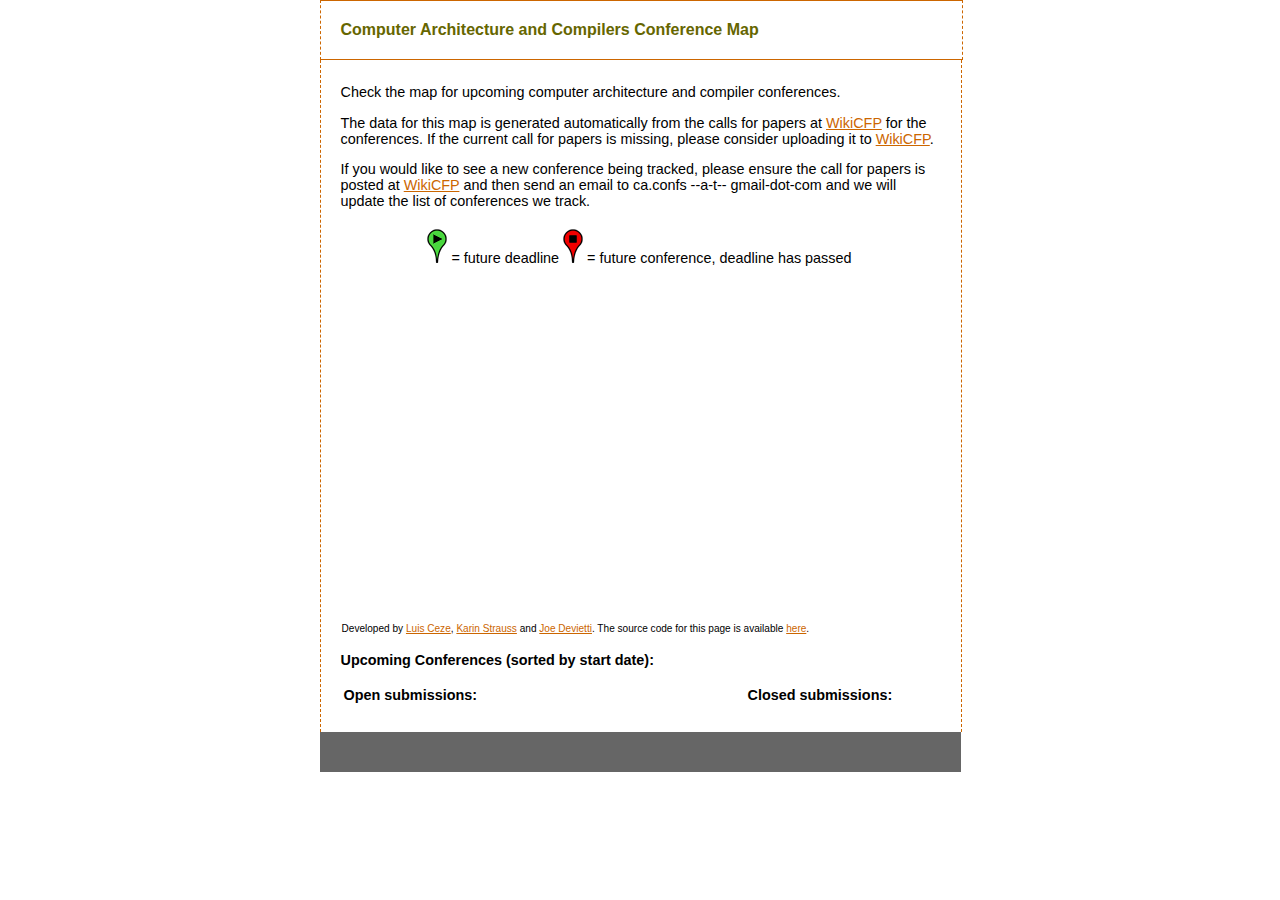
==== war/index.html @ 0eb71804 "moved archmap.html to index.html" ====
<!DOCTYPE html>
<html>
  <head>
    <meta http-equiv="content-type" content="text/html; charset=UTF-8"/>
    <!-- 
    This code is part of the Architecture and Compilers Conference Map webpage.
    Copyright (C) 2011 University of Washington

    This program is free software: you can redistribute it and/or modify
    it under the terms of the GNU Affero General Public License as
    published by the Free Software Foundation, either version 3 of the
    License, or (at your option) any later version.

    This program is distributed in the hope that it will be useful,
    but WITHOUT ANY WARRANTY; without even the implied warranty of
    MERCHANTABILITY or FITNESS FOR A PARTICULAR PURPOSE.  See the
    GNU Affero General Public License for more details.

    You should have received a copy of the GNU Affero General Public License
    along with this program.  If not, see <http://www.gnu.org/licenses/>.


    README: http://linuxforlovers.wordpress.com/2011/03/30/new-computer-architecturecompilers-conference-map/ 

    -->
    <title>Computer Architecture and Compilers Conference Map</title>
    <link rel="stylesheet" type="text/css" href="arch.css" />
    <script src="http://maps.google.com/maps/api/js?v=3&amp;sensor=false" type="text/javascript"></script>
    <script type="text/javascript" src="jquery-1.5.1.min.js"></script>
    <script type="text/javascript" src="purl.js"></script>
    <script type="text/javascript" src="json2.js"></script>
    
    <script type="text/javascript">
// google analytics stuff
var _gaq = _gaq || [];
_gaq.push(['_setAccount', 'UA-20813990-2']);
_gaq.push(['_trackPageview']);

(function() {
    var ga = document.createElement('script'); ga.type = 'text/javascript'; ga.async = true;
    ga.src = ('https:' == document.location.protocol ? 'https://ssl' : 'http://www') + '.google-analytics.com/ga.js';
    var s = document.getElementsByTagName('script')[0]; s.parentNode.insertBefore(ga, s);
})();
    </script>

    <script type="text/javascript">
        var map; 
        var geocoder;
        var list;
        var SERVER = "http://archconfmap.appspot.com/";
        //var SERVER = "http://localhost:8888/";

        function onLoad() {
           showMap();
           readConfData();
        }
  
        function showMap() {
            var mapOptions = { center: new google.maps.LatLng(0,0),
                               zoom: 1,
                               mapTypeControl: true,
                               mapTypeId: google.maps.MapTypeId.ROADMAP,
                               streetViewControl: false,
                               navigationControl: true,
                               navigationControlOptions: { style: google.maps.NavigationControlStyle.SMALL,
                                                           position: google.maps.ControlPosition.TOP_LEFT }
                             };
            map = new google.maps.Map(document.getElementById("map"), mapOptions);
            geocoder = new google.maps.Geocoder();
        }

        function readConfData() {
          $.getJSON(SERVER+"archconfmap?req=confs", {},
                     function(data) {
                       if ($.isArray(data) ) {
                         for (var i = 0; i < data.length; i++) {
                             addConf(data[i].name, data[i].dates, data[i].url, 
                                     data[i].eventid, data[i].location, data[i].deadline, 
                                     data[i].deadlineStatus);
                         }
                       } else {
                         if ($.url().param("debug")) alert("web service call failed, returning: " + data);
                       }
                     });
        }

        function normalizeLocation(addressComponents) {
            // pull out the "city" and "country" names
            var city = null;
            var country = null;
            for ( var i = 0; i < addressComponents.length; i++ ) {
                var comp = addressComponents[i];
                if ( $.inArray("political", comp.types) < 0 ) continue;
                
                // the notion of a "city" can show up in a few different ways in the geocoder
                if ( city == null && 
                     ($.inArray("locality", comp.types) > -1 || 
                      $.inArray("administrative_area_level_2", comp.types) > -1) ) {
                    city = comp.long_name;
                }
                if ( $.inArray("country", comp.types) > -1 ) {
                    country = comp.long_name;
                }
            }
            if ( city != null && country != null ) {
                return city + ", " + country;
            }
            if ($.url().param("debug")) alert( JSON.stringify(addressComponents,1) );
            return null;
        }

        function addConf(name, dates, url, wikicfpEventId, loc, dl, due) {
            geocoder.geocode( { 'address': loc}, function(results, status) {
                if (status == google.maps.GeocoderStatus.OK) {
                    
                    // normalize location to the form "city, country"
                    var normalizedLoc = normalizeLocation( results[0].address_components );
                    if ( normalizedLoc != null ) loc = normalizedLoc;

                    // create map marker
                    var marker = new google.maps.Marker({
                        map: map, 
                        position: results[0].geometry.location,
                        icon: due+"-due.png"
                    });

                    // no more than one popup should be visible at a time
                    visiblePopup = null;

                    // create map marker pop-up window
                    var popup = new google.maps.InfoWindow();
                    google.maps.event.addListener( marker, 'mouseover', function() {
                        /* Copy the link to the actual conference site from
                           elsewhere in the DOM.  Hack: the link should be
                           resolved by the time this event handler fires. If
                           not, we'll get a link to the WikiCFP page instead.
                        */
                        var mainLink = document.getElementById( 'mainLink'+wikicfpEventId );

                        var html = "<div style=\"width: 12em\"";
                        html += "<b><a href=\"" + mainLink.href +"\">" + name + "</a></b><br>";
                        html += loc + "<br>";
                        html += dates + "<br>";
                        html += "due: " + dl;
                        html += "</div>";
                        popup.setContent( html );

                        if ( visiblePopup != null ) visiblePopup.close();
                        popup.open( map, marker );
                        visiblePopup = popup;
                    });

                    // now add info to list
                    var list;
                    if(/pre/i.exec(due) == "pre") {
                        list = 'conflisto';
                    } else {
                        list = 'conflistc';
                    }
                    
                    insertTagInList(list, url, name, wikicfpEventId);
                    insertLineBreak(list);
                    insertTextInList(list, loc);
                    insertLineBreak(list);
                    insertTextInList(list, dates);
                    insertLineBreak(list);
                    insertTextInList(list, "due: " + dl);
                    insertLineBreak(list);
                    insertLineBreak(list);

                } else {
                  if ($.url().param("debug")) alert("Geocode was not successful for the following reason: " + status);
                }
            }); // end geocoding request handler

        } // end addConf()

        function insertTagInList(list, el, et, eid) {
           var conflist = document.getElementById(list);
           var extratag = document.createElement('a');
           conflist.appendChild(extratag);
           var extratext = document.createTextNode(et);
           extratag.appendChild(extratext);
           extratag.href = el;
           extratag.id = 'mainLink'+eid;

           // in the background, rewrite links to go to the actual conference site using our simple web service
           $.getJSON(SERVER+"archconfmap?req=conflink&eventid="+eid, {},
                     function(data) {
                       if ( typeof data == "string" ) {
                         var a = document.getElementById('mainLink'+eid);
                         a.href = data;
                       } else {
                         if ($.url().param("debug")) alert("web service call failed, returning: " + data);
                       }
                     }); 
        }

        function insertTextInList(list, et) {
           var conflist = document.getElementById(list);
           var extratext = document.createTextNode(et);
           conflist.appendChild(extratext);
        }       

        function insertLineBreak(list) {
           var conflist = document.getElementById(list);
           var extraline = document.createElement('br');
           conflist.appendChild(extraline);
        }

        function insertComma(list) {
           var conflist = document.getElementById(list);
           var extratext = document.createTextNode(", ");
           conflist.appendChild(extratext);
        }

        </script>
</head>
<body onload="onLoad()">
  
  <div id="content">  
    
    <div id="main-title">Computer Architecture and Compilers Conference Map</div>
    
    <div id="main-text">
      
      <p> Check the map for upcoming computer architecture and compiler conferences. </p>

    <p>The data for this map is generated automatically from the calls for
 papers at <a href="http://www.wikicfp.com">WikiCFP</a> for the <span
 id="ConfNames"></span> conferences. If the current call for papers is missing,
 please consider uploading it to <a
  href="http://www.wikicfp.com">WikiCFP</a>.</p>
      
<script>
 $.getJSON(SERVER+"archconfmap?req=names", {},
   function(data) {
     if ( $.isArray(data) ) {
       var cn = document.getElementById("ConfNames");
       var last = data.pop();
       var text = document.createTextNode( data.join(", ") + " and " + last );
       cn.appendChild(text);
     } else {
       if ($.url().param("debug")) alert("web service call failed, returning: " + data);
     }
   });
</script>
      
    <p>If you would like to see a new conference being tracked, please ensure the call for papers is posted at <a href="http://www.wikicfp.com">WikiCFP</a> and then send an email to ca.confs --a-t-- gmail-dot-com and we will update the list of conferences we track.</p>

      <!--p>Now, quick, go back to work! </p-->
      <div id="legend">
        <img src="pre-due.png"> = future deadline
        <img src="post-due.png"> = future conference, deadline has passed
        <br>
      </div>

      <div id="map" style="width: 600px; height: 350px;"></div>

      <div id="credits">Developed by <a href='http://www.cs.washington.edu/homes/luisceze'>Luis Ceze</a>, <a href='http://www.cs.washington.edu/homes/kstrauss'>Karin Strauss</a> and <a href="http://www.cis.upenn.edu/~devietti/">Joe Devietti</a>. The source code for this page is available <a href='arch-compilers-map-v0.tar.gz'>here</a>.</div>
      
      <div>
        <br><b>Upcoming Conferences (sorted by start date):</b><br>

        <table>
          <tr>
            <td style="vertical-align:top">
              <div id='conflisto'> <br>
                <b> Open submissions: </b><br><br>
              </div>
            </td>

            <td style="vertical-align:top">
              <div id='conflistc'> <br>
                <b> Closed submissions: </b><br><br>
              </div>
            </td>
          </tr>
        </table>
      </div>
              
    </div> <!-- end of main-text -->
    <div id="lower-bar"></div>
    <div id="horiz-space"></div>
  </div> <!-- end of content -->
</body>
</html>
---- war/arch.css ----
body {
margin: 0;
font-family: verdana, arial, helvetica, sans-serif;
color: black;
background-color: #ffffff;
}

a {
text-decoration: underline;
color: #cc6600;
}

a:link {
color: #cc6600;
}

a:hover {
color: #666600;
}

a:active {
color: #666600;
}

a:visited {
color: #666600;
}

#horiz-space {
border-top: 10px #666666 solid;
border-bottom: 10px #666666 solid;
border-left: 1px #666666 solid;
border-right: 1px #666666 solid;
}

#lower-bar {
background-color: #666666;
font-weight: bold;
text-align:left;
font-size: .7em;
padding-top: 10px;
padding-bottom: 10px;
padding-left: 40px;
}

#credits {
background-color: #ffffff;
text-align:left;
font-size: .7em;
padding-top: 2px;
padding-bottom: 2px;
padding-left: 1px;
}

#content {
width:641px;
margin:0 auto;
background-color: #ffffff;
text-align: center;
}

#main-title {
width: 621px;
margin-bottom: 0;
margin-left: 0;
margin-right: 0;
padding-top: 20px;
padding-bottom: 20px;
padding-left: 20px;
background-color: #fcc33c;
border-top: 1px #cc6600 solid;
border-bottom: 1px #cc6600 solid;
border-left: 1px #cc6600 dashed;
border-right: 1px #cc6600 dashed;
color: #666600;
background-color: #ffffff;
font-weight: bold;
text-align:left;
}

#main-text {
width: 600px;
padding-top: 10px;
padding-bottom: 10px;
padding-left: 20px;
padding-right: 20px;
font-size: .9em;
text-align: left;
border-right: 1px #cc6600 dashed;
border-left: 1px #cc6600 dashed;
}

#legend {
width: 598px;
text-align: center;
padding-top: 5px;
padding-bottom: 5px;
/* border-top: 1px #cc6600 dashed;
border-bottom: 1px #cc6600 dashed;
border-left: 1px #cc6600 dashed;
border-right: 1px #cc6600 dashed; */
}

#conflistc { 
}

#conflisto {
float: left; 
width: 400px;
}

#comment {
font-size: .7em;
padding-top: 10px;
padding-bottom: 10px;
}
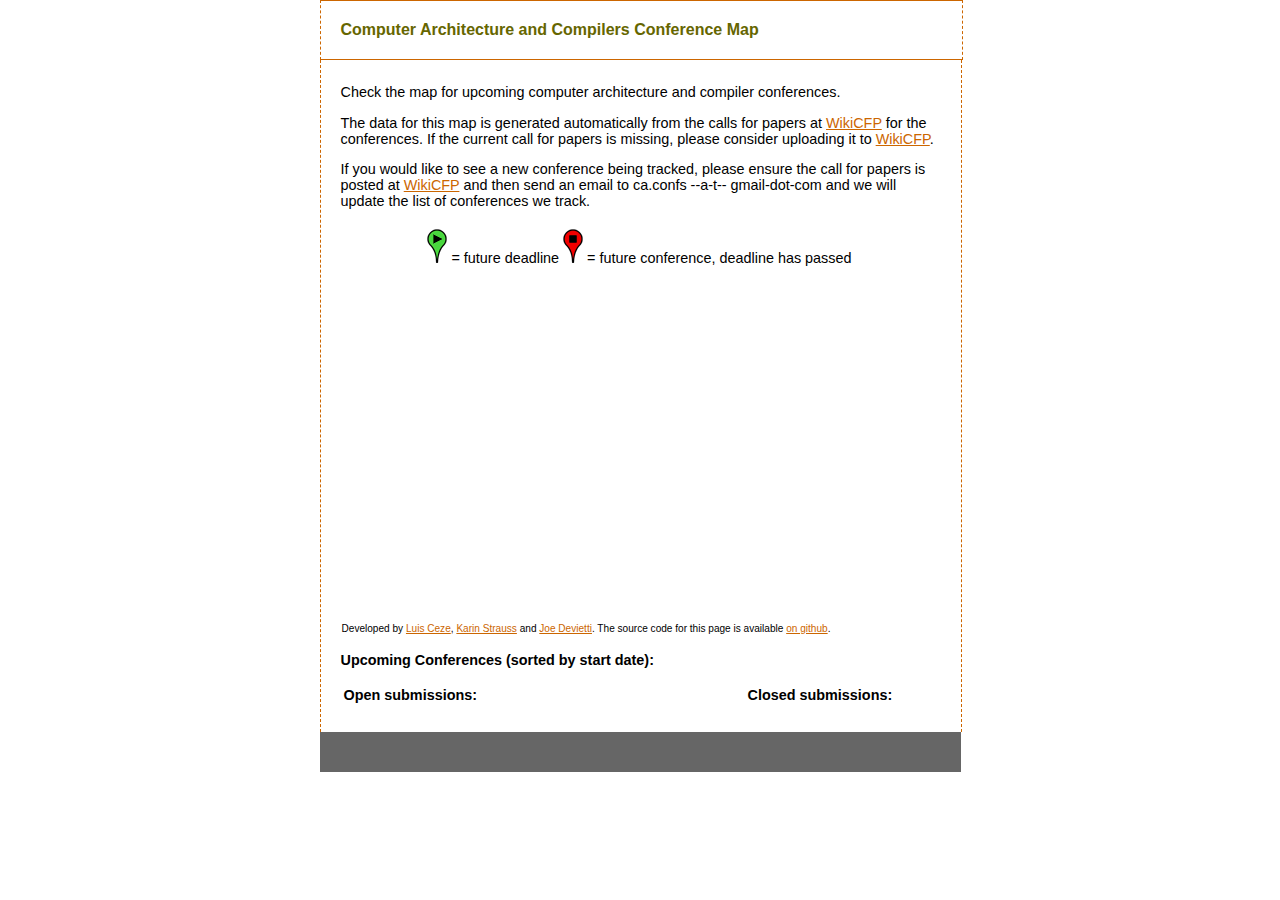
==== commit 4e63634a: "point to github source" ====
--- a/war/index.html
+++ b/war/index.html
@@ -257,7 +257,7 @@
 
       <div id="map" style="width: 600px; height: 350px;"></div>
 
-      <div id="credits">Developed by <a href='http://www.cs.washington.edu/homes/luisceze'>Luis Ceze</a>, <a href='http://www.cs.washington.edu/homes/kstrauss'>Karin Strauss</a> and <a href="http://www.cis.upenn.edu/~devietti/">Joe Devietti</a>. The source code for this page is available <a href='arch-compilers-map-v0.tar.gz'>here</a>.</div>
+      <div id="credits">Developed by <a href='http://www.cs.washington.edu/homes/luisceze'>Luis Ceze</a>, <a href='http://www.cs.washington.edu/homes/kstrauss'>Karin Strauss</a> and <a href="http://www.cis.upenn.edu/~devietti/">Joe Devietti</a>. The source code for this page is available <a href='https://github.com/devietti/ArchConfMap'>on github</a>.</div>
       
       <div>
         <br><b>Upcoming Conferences (sorted by start date):</b><br>
